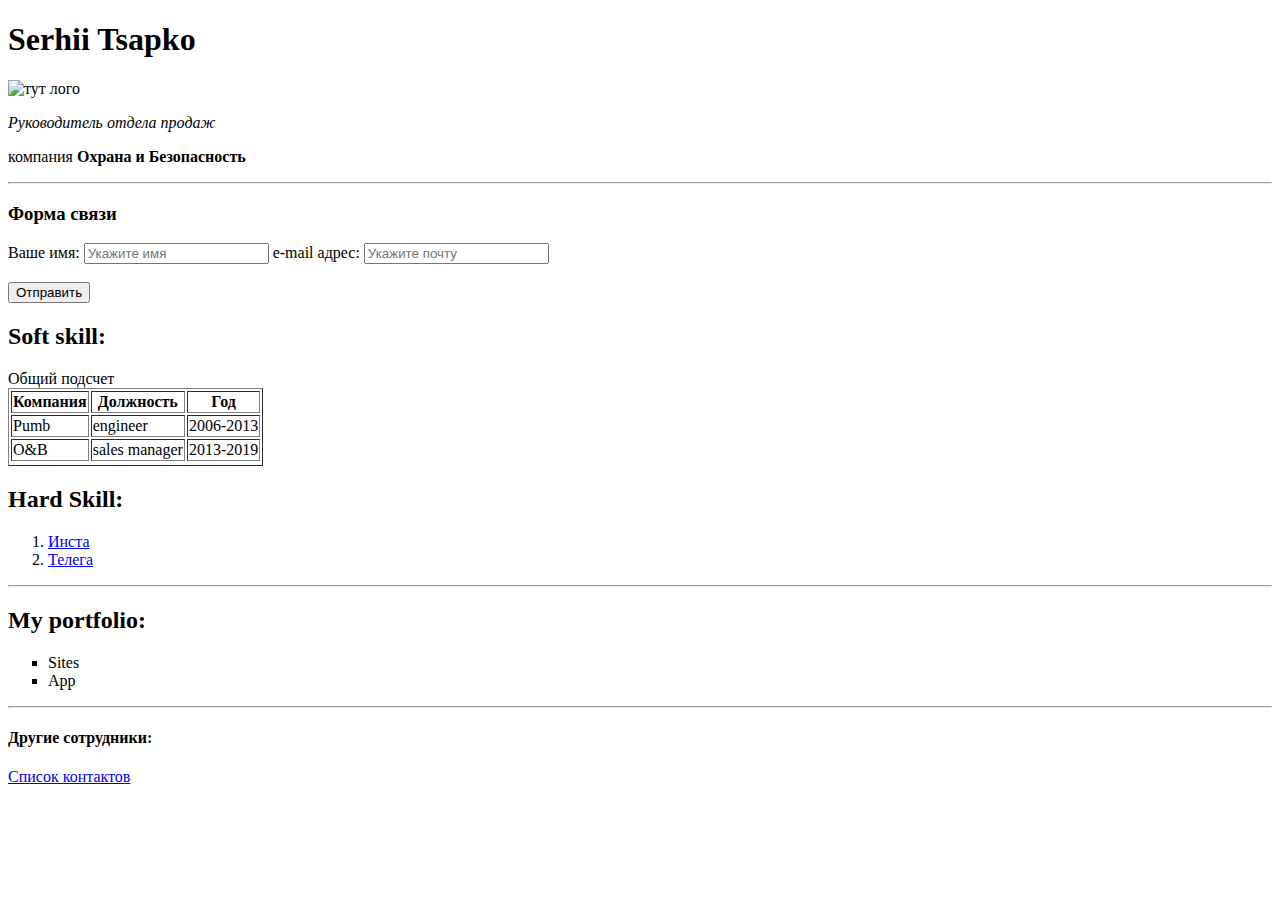
==== index.html @ fa4ff55b "Create CV" ====
<!DOCTYPE html>

<html>
<head>
    <meta charset='utf-8'>
    
    <title>Tsapko CV</title>
    <meta name='viewport' content='width=device-width, initial-scale=1'>
    <link rel='stylesheet' type='text/css' media='screen' href='main.css'>
    <script src='main.js'></script>
</head>
<body>
   <h1>Serhii Tsapko</h1>
   <img width="200" src="http://шарики.org/wp-content/uploads/8b8ec4715d66616e3cf1c0ac2db7b632.jpg" alt="тут лого">
   <p><em>Руководитель отдела продаж</em></p>
   <p>компания <strong>Охрана и Безопасность</strong></p>
   <hr>
   <h3>Форма связи</h3>
   <form action="/">
<label for="name">Ваше имя:</label>
<input type="text" id="name" placeholder="Укажите имя">

<label for="email">e-mail адрес:</label>
<input type="email" id="email" placeholder="Укажите почту">

<br>
<br>
<input type="submit" value="Отправить">


   </form>
   <h2>Soft skill:</h2>
   <table border="1">
       <thead>
        <tr>
            <th>Компания</th>
            <th>Должность</th>
            <th>Год</th>
        </tr> 
       </thead>

       <tbody>
        <tr>
            <td>Pumb</td>
            <td>engineer</td>
            <td>2006-2013</td>
        </tr>
        <tr>
            <td>O&B</td>
            <td>sales manager</td>
            <td>2013-2019</td>
        </tr>
 
       </tbody>
       <tfoot>
<tr>Общий подсчет</tr>
       </tfoot>

   </table>

   <h2>Hard Skill:</h2>
   <ol>
       <li><a href="https://instagram.com" target="_blank">Инста</a></li>
       <li><a href="https://t.me/">Телега</a></li>
   </ol>
   <hr>
   <h2>My portfolio:</h2>
   <ul type="square">
       <li>Sites</li>
       <li>App</li>
   </ul>
   <hr>
   <h4>Другие сотрудники:</h4>
   <a target="_blank" href="contact_list.html">Список контактов</a>
</body>
</html>
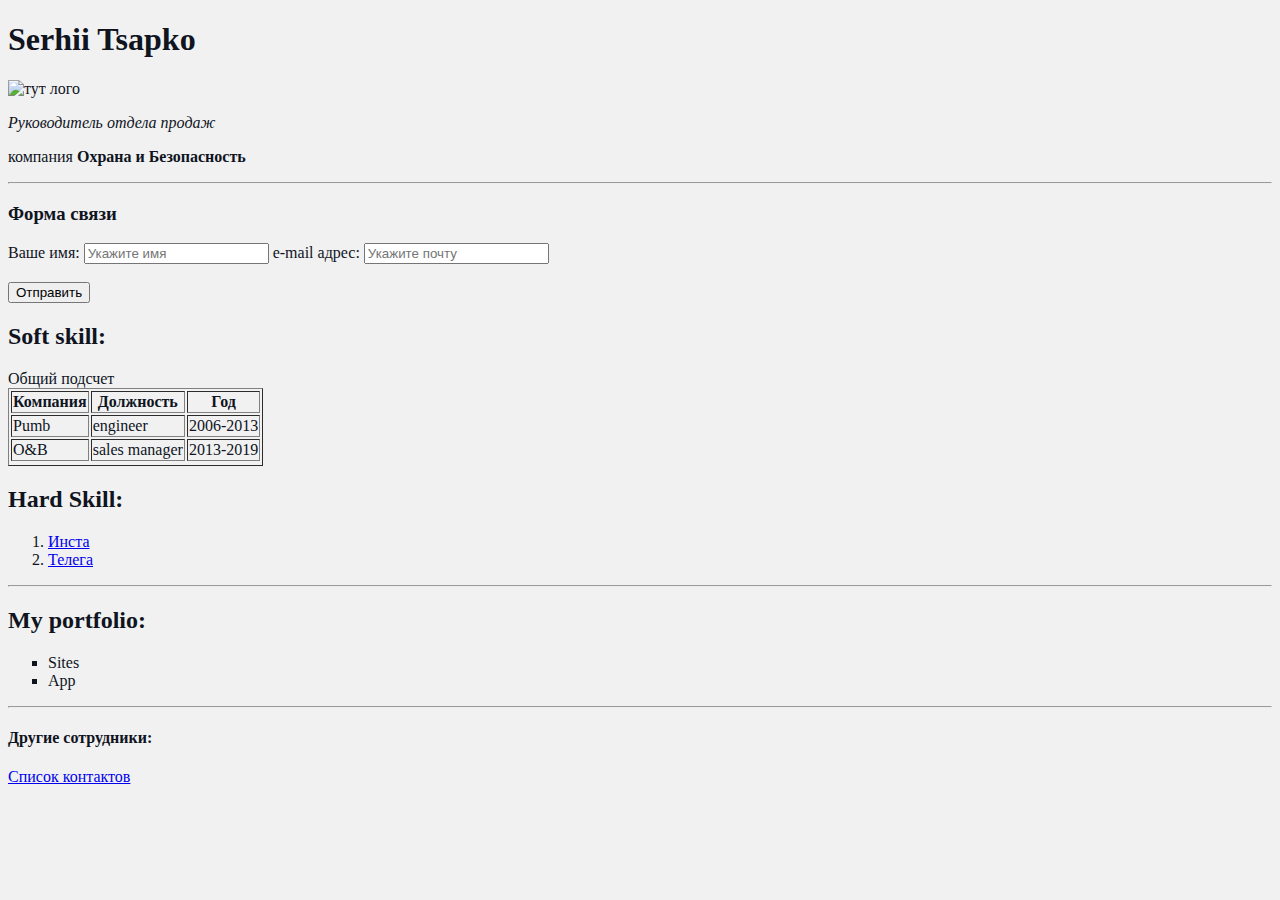
==== commit bfcb0110: "start learn CSS" ====
--- a/index.html
+++ b/index.html
@@ -5,11 +5,12 @@
     <meta charset='utf-8'>
     
     <title>Tsapko CV</title>
+
     <meta name='viewport' content='width=device-width, initial-scale=1'>
-    <link rel='stylesheet' type='text/css' media='screen' href='main.css'>
-    <script src='main.js'></script>
+    <link rel='stylesheet'  href='style.css'>
+    
 </head>
-<body>
+<body >
    <h1>Serhii Tsapko</h1>
    <img width="200" src="http://шарики.org/wp-content/uploads/8b8ec4715d66616e3cf1c0ac2db7b632.jpg" alt="тут лого">
    <p><em>Руководитель отдела продаж</em></p>
--- a/style.css
+++ b/style.css
@@ -0,0 +1,5 @@
+body {
+    background-color: #f1f1f1 ;
+    color: #0f141e;
+    
+}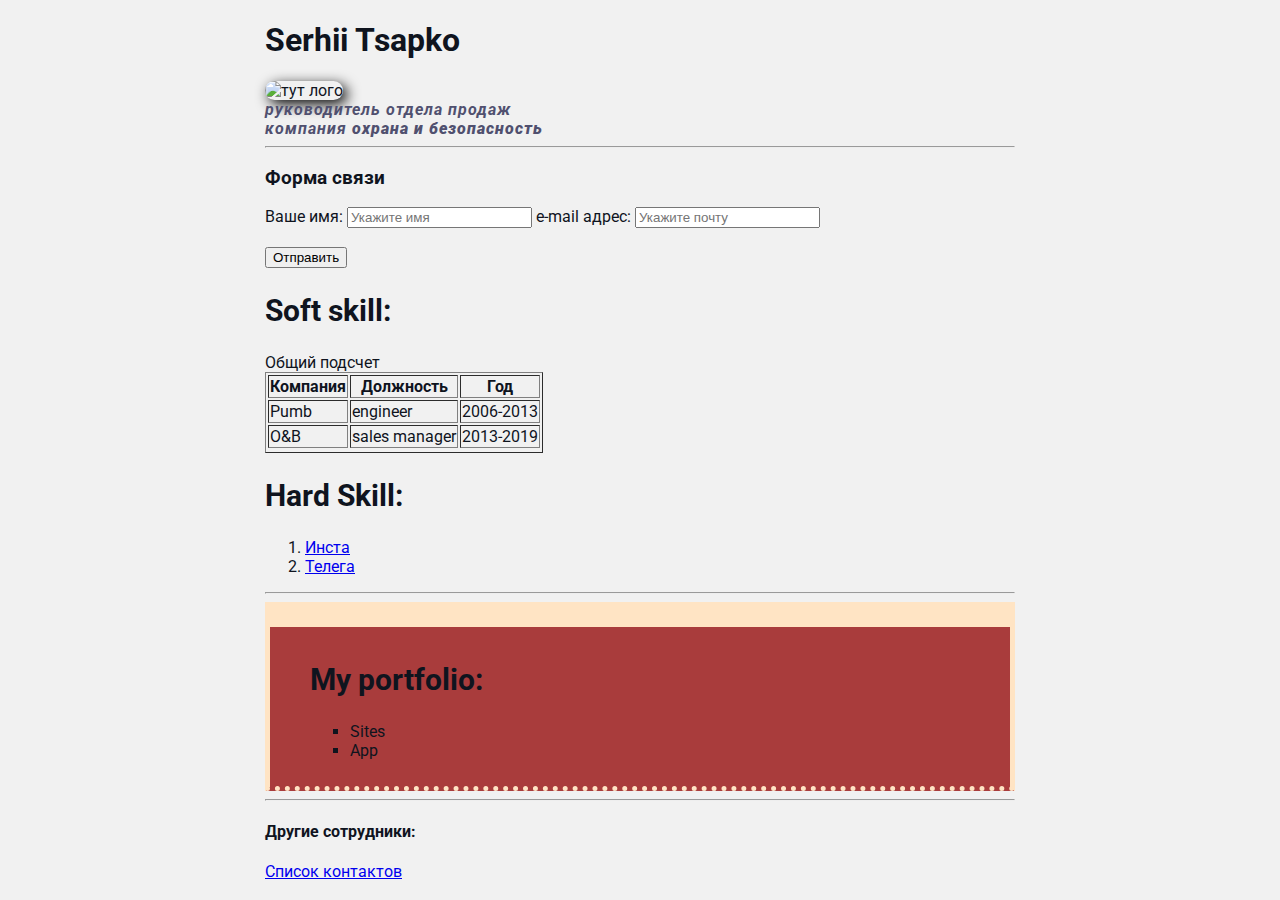
==== commit 0207a620: "work with CSS #2" ====
--- a/index.html
+++ b/index.html
@@ -10,68 +10,76 @@
     <link rel='stylesheet'  href='style.css'>
     
 </head>
-<body >
-   <h1>Serhii Tsapko</h1>
-   <img width="200" src="http://шарики.org/wp-content/uploads/8b8ec4715d66616e3cf1c0ac2db7b632.jpg" alt="тут лого">
-   <p><em>Руководитель отдела продаж</em></p>
-   <p>компания <strong>Охрана и Безопасность</strong></p>
-   <hr>
-   <h3>Форма связи</h3>
-   <form action="/">
-<label for="name">Ваше имя:</label>
-<input type="text" id="name" placeholder="Укажите имя">
+<div class="container">
+    <body >
 
-<label for="email">e-mail адрес:</label>
-<input type="email" id="email" placeholder="Укажите почту">
+            <div class="info">
+        <h1>Serhii Tsapko</h1>
+        <img width="200" src="http://шарики.org/wp-content/uploads/8b8ec4715d66616e3cf1c0ac2db7b632.jpg" class="avatar" alt="тут лого">
+        <p><em>Руководитель отдела продаж</em></p>
+        <p>компания <strong>Охрана и Безопасность</strong></p>
+        </div>
 
-<br>
-<br>
-<input type="submit" value="Отправить">
+        <hr>
+        <h3>Форма связи</h3>
+        <form action="/">
+        <label for="name">Ваше имя:</label>
+        <input type="text" id="name" placeholder="Укажите имя">
+
+        <label for="email">e-mail адрес:</label>
+        <input type="email" id="email" placeholder="Укажите почту">
+
+        <br>
+        <br>
+        <input type="submit" value="Отправить">
 
 
-   </form>
-   <h2>Soft skill:</h2>
-   <table border="1">
-       <thead>
-        <tr>
-            <th>Компания</th>
-            <th>Должность</th>
-            <th>Год</th>
-        </tr> 
-       </thead>
+        </form>
+        <h2>Soft skill:</h2>
+        <table border="1">
+            <thead>
+                <tr>
+                    <th>Компания</th>
+                    <th>Должность</th>
+                    <th>Год</th>
+                </tr> 
+            </thead>
 
-       <tbody>
-        <tr>
-            <td>Pumb</td>
-            <td>engineer</td>
-            <td>2006-2013</td>
-        </tr>
-        <tr>
-            <td>O&B</td>
-            <td>sales manager</td>
-            <td>2013-2019</td>
-        </tr>
- 
-       </tbody>
-       <tfoot>
-<tr>Общий подсчет</tr>
-       </tfoot>
+            <tbody>
+                <tr>
+                    <td>Pumb</td>
+                    <td>engineer</td>
+                    <td>2006-2013</td>
+                </tr>
+                <tr>
+                    <td>O&B</td>
+                    <td>sales manager</td>
+                    <td>2013-2019</td>
+                </tr>
+        
+            </tbody>
+            <tfoot>
+        <tr>Общий подсчет</tr>
+            </tfoot>
 
-   </table>
+        </table>
 
-   <h2>Hard Skill:</h2>
-   <ol>
-       <li><a href="https://instagram.com" target="_blank">Инста</a></li>
-       <li><a href="https://t.me/">Телега</a></li>
-   </ol>
-   <hr>
-   <h2>My portfolio:</h2>
-   <ul type="square">
-       <li>Sites</li>
-       <li>App</li>
-   </ul>
-   <hr>
-   <h4>Другие сотрудники:</h4>
-   <a target="_blank" href="contact_list.html">Список контактов</a>
-</body>
+        <h2>Hard Skill:</h2>
+        <ol>
+            <li><a href="https://instagram.com" target="_blank">Инста</a></li>
+            <li><a href="https://t.me/">Телега</a></li>
+        </ol>
+        <hr>
+        <div class="social">
+                <h2>My portfolio:</h2>
+                <ul type="square">
+                    <li>Sites</li>
+                    <li>App</li>
+                </ul>
+        </div>
+        <hr>
+        <h4>Другие сотрудники:</h4>
+        <a target="_blank" href="contact_list.html">Список контактов</a>
+        </div>
+        </body>
 </html>--- a/style.css
+++ b/style.css
@@ -1,5 +1,44 @@
+@import url('https://fonts.googleapis.com/css2?family=Roboto&display=swap');
 body {
     background-color: #f1f1f1 ;
     color: #0f141e;
+    font-size: 16px;
+    font-weight: normal;
+    font-family: 'Roboto', sans-serif;
+
+    /* аналог вышеописанного это:
+    font: normal 16px 'Roboto', sans-serif;*/
+
     
+
+}
+h2 {
+    font-size: 30px
+}
+.avatar {
+    width: 200px;
+    border-radius: 28px;
+    box-shadow: 4px 4px 14px rgba(0,0,0,25);
+}
+.info p{
+    color: rgb(80, 80, 111);
+    margin: 0;
+    font-style: italic;
+    font-weight: bold;
+    text-decoration:dotted;
+    text-transform: lowercase;
+    letter-spacing: 1px;
+
+}
+/* Box Model*/
+.social {
+         background: rgb(169, 60, 60);
+         padding: 10px 40px;
+         border: 5px solid bisque;
+         border-bottom-style: dotted;
+         border-top-width: 25px;
+}
+.container {
+        max-width: 750px;
+        margin: auto;
 }